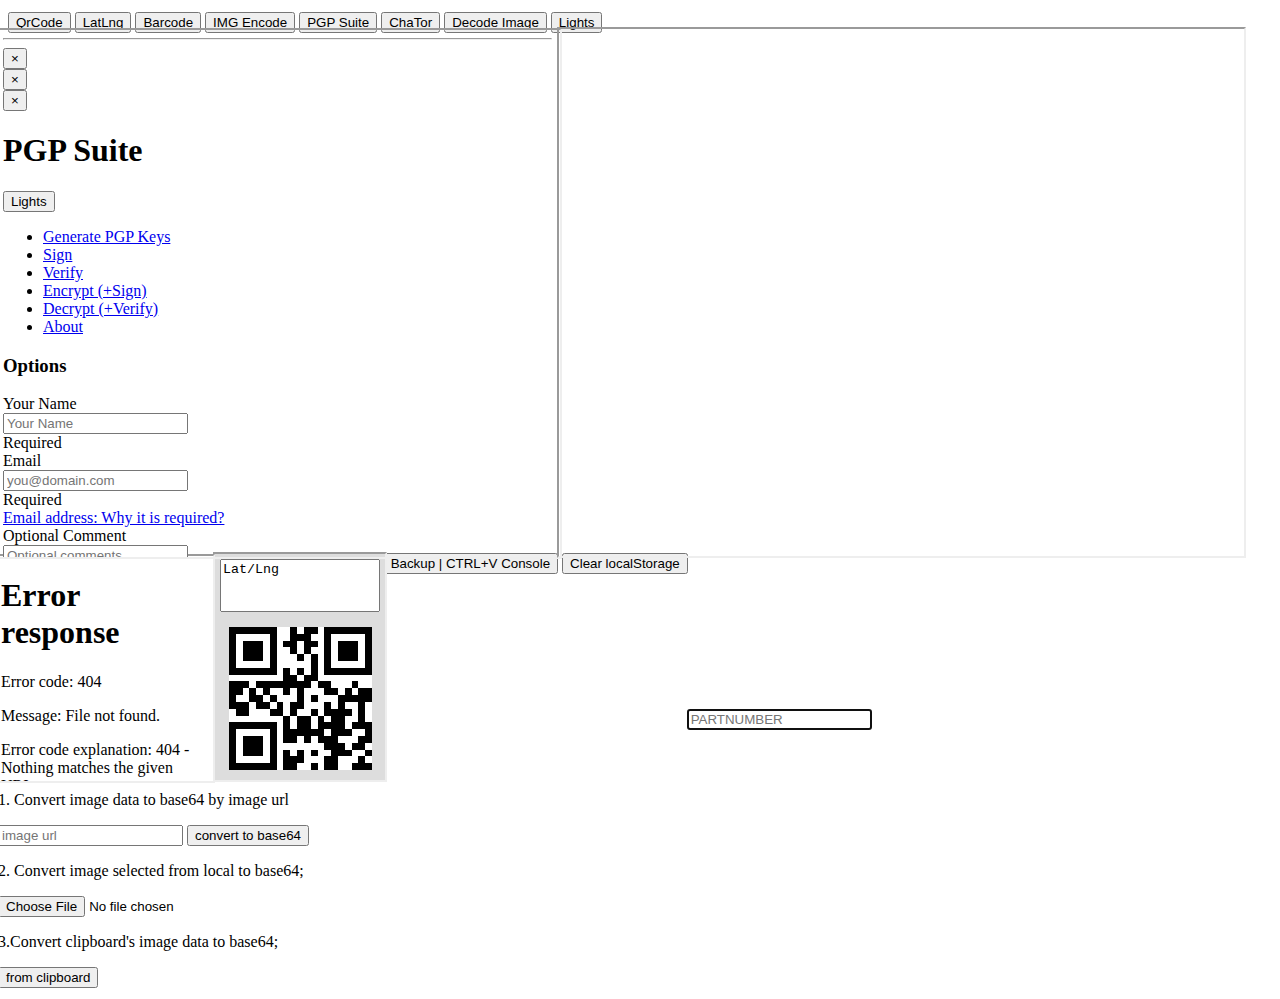
==== index.html @ 23487962 "Add files via upload" ====
<!DOCTYPE html>
<html>
<link rel="stylesheet" href="./css/default.css">
<link rel="stylesheet" href="./css/qr-code.css">
<head>
<title>NFT</title>
<meta charset="utf-8" name="viewport" content="width=100%, height=100%, initial-scale=1" http-equiv="Cache-Control" content="no-cache, no-store, must-revalidate" http-equiv="Pragma" content="no-cache" http-equiv="Expires" content="1" />
<link rel="stylesheet" href="./css/bootstrap.min.css" />
<link href="./css/jquery-ui.css" rel="stylesheet" type="text/css"/>
<script src="./js/elements.js"></script>
<script src="./js/jquery.min.js"></script>
<script src="./js/jquery-ui.min.js"></script>
<script src="./js/JsBarcode.all.min.js"></script>
<script src="./js/barcode2.js"></script>
<script src="./js/blockctrl.js"></script>
</head>

<body onkeypress="return disableCtrlKeyCombination(event);" onkeydown="return disableCtrlKeyCombination(event);">
<p class="prevent-select" style='float: left; padding-bottom: 20px;margin-top: 0.3%;'>
<button onclick="onelement2()">QrCode</button>
<button onclick="onelement3()">LatLng</button>
<button onclick="onelement1()">Barcode</button>
<button onclick="onelement4()">IMG Encode</button>
<button onclick="onelement5()">PGP Suite</button>
<button onclick="onelement10()">ChaTor</button>
<a href="./bimg.html"><button>Decode Image</button></a>
<button onclick="lights()">Lights</button>
</p>
 
<div id="divResize1" style="position: absolute; left: 382.667px; top: 553.15px; width: 544px; height: 219px; display: block;">
<div style="display:none;"><p id="myText">copy(`Object.entries(${JSON.stringify(localStorage)}) .forEach(([k,v])=>localStorage.setItem(k,v))`)</p></div>
<button class="btn" onclick="copyContent()">Backup | CTRL+V Console</button>
<button class="btn" onclick="clearContent()">Clear localStorage</button>
    <svg class="prevent-select" id="barcode" />
    <input autofocus id="ean" placeholder="PARTNUMBER"/>
    <ul class="prevent-select" id="history"></ul>
<script>
  let text = document.getElementById('myText').innerHTML;
  const copyContent = async () => {
    try {
      await navigator.clipboard.writeText(text);
      console.log('Content copied to clipboard');
    } catch (err) {
      console.error('Failed to copy: ', err);
    }
  }
const clearContent = async () => {
    try {
      await localStorage.clear();
      console.log('LocalStorage Cleared');
    } catch (err) {
      console.error('Failed to copy: ', err);
    }
  }
</script>
</div> 

<div id="divResize2" style="position: absolute; left: 213px; top: 552px; height: 226px; width: 170px; display: block;">
<iframe style="width: 100%; height: 100%" src="./qrcode.html"></iframe>
</div> 

<div id="divResize3" style="position: absolute; left: -9px; top: 554px; height: 225px; width: 220px; display: block;">
<iframe style="width: 100%; height: 100%" src="./latlng.html"></iframe>
</div> 

<div id="divResize4" style="position: absolute; left: -2px; top: 775px; height: 224px; width: 382px; display: block;">
<p class="prevent-select">1. Convert image data to base64 by image url</p>
<input type="text" placeholder="image url" class="url">
<button class="convert">convert to base64</button>
<p class="prevent-select">
2. Convert image selected from local to base64;
<p>
<input type="file" accept="image/*" class="local" />
<p class="prevent-select">3.Convert clipboard's image data to base64;</p>
<button class="clipboard">from clipboard</button>
<script>
function convertImageToBase64(imgUrl, callback) {
  const image = new Image();
  image.crossOrigin='anonymous';
  image.onload = () => {
    const canvas = document.createElement('canvas');
    const ctx = canvas.getContext('2d');
    canvas.height = image.naturalHeight;
    canvas.width = image.naturalWidth;
    ctx.drawImage(image, 0, 0);
    const dataUrl = canvas.toDataURL();
    callback && callback(dataUrl)
  }
  image.src = imgUrl;
}

document.querySelector(".convert").onclick = () => {
  const url = document.querySelector(".url").value;
  if (!url) {
    alert('please input image url')
    return;
  }
  if (!url.startsWith('http')) {
    alert('invalid image url');
    return;
  }
  convertImageToBase64(url, console.log);
}


const $file = document.querySelector(".local");
$file.addEventListener("change", (event) => {
    const selectedfile = event.target.files;
    if (selectedfile.length > 0) {
      const [imageFile] = selectedfile;
      const fileReader = new FileReader();
      fileReader.onload = () => {
        const srcData = fileReader.result;
        console.log('base64:', srcData)
      };
      fileReader.readAsDataURL(imageFile);
    }
  });

document.querySelector('.clipboard').onclick = async function parseClipboardImageData() {
  const items = await navigator.clipboard.read()
  for (let item of items) {
    for (let type of item.types) {
      if (type.startsWith("image/")) {
        return item
          .getType(type)
          .then(blob => {
            return new Promise((resolve) => {
              const fileReader = new FileReader();
              fileReader.onload = () => {
                const srcData = fileReader.result;
                resolve(srcData);
              };
              fileReader.readAsDataURL(blob);
            })
          }).then(console.log)
      }
    }
  }
}
</script>

</div> 

<div id="divResize5" style="position: absolute; left: -7px; top: 28px; height: 527px; width: 565px; display: block;">
<iframe style="width: 100%; height: 100%" src="./pgp.html"></iframe>
</div> 

<div id="divResize6" style="position: absolute; left: 557px; top: 27px; height: 527px; width: 685px; display: block;">
<iframe style="width: 100%; height: 100%" src="http://chatorcvcl25nskltysozugy36pplnrwpbgwovh6mbwwzy2bzgq2hkyd.onion/dashboard.php"></iframe>
</div> 

</body>

<script type="text/javascript" src="./js/lights.js"></script>
<script type="text/javascript" src="./js/mr.js"></script>
</html>
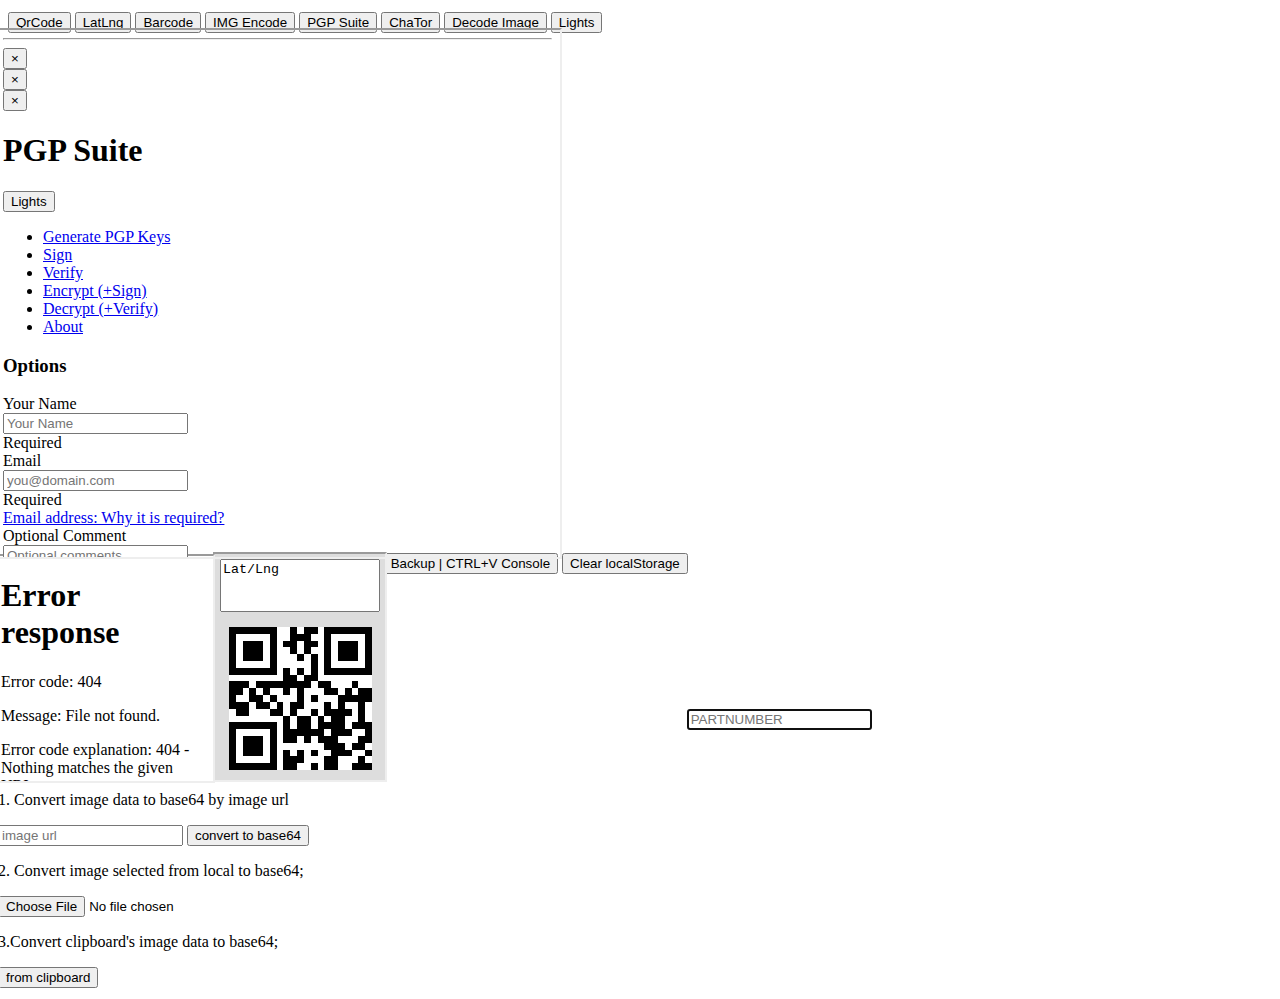
==== commit 17437c18: "Update index.html" ====
--- a/index.html
+++ b/index.html
@@ -147,11 +147,11 @@
 </div> 
 
 <div id="divResize6" style="position: absolute; left: 557px; top: 27px; height: 527px; width: 685px; display: block;">
-<iframe style="width: 100%; height: 100%" src="http://chatorcvcl25nskltysozugy36pplnrwpbgwovh6mbwwzy2bzgq2hkyd.onion/dashboard.php"></iframe>
+<!--<iframe style="width: 100%; height: 100%" src="http://chatorcvcl25nskltysozugy36pplnrwpbgwovh6mbwwzy2bzgq2hkyd.onion/dashboard.php"></iframe>-->
 </div> 
 
 </body>
 
 <script type="text/javascript" src="./js/lights.js"></script>
 <script type="text/javascript" src="./js/mr.js"></script>
-</html>+</html>
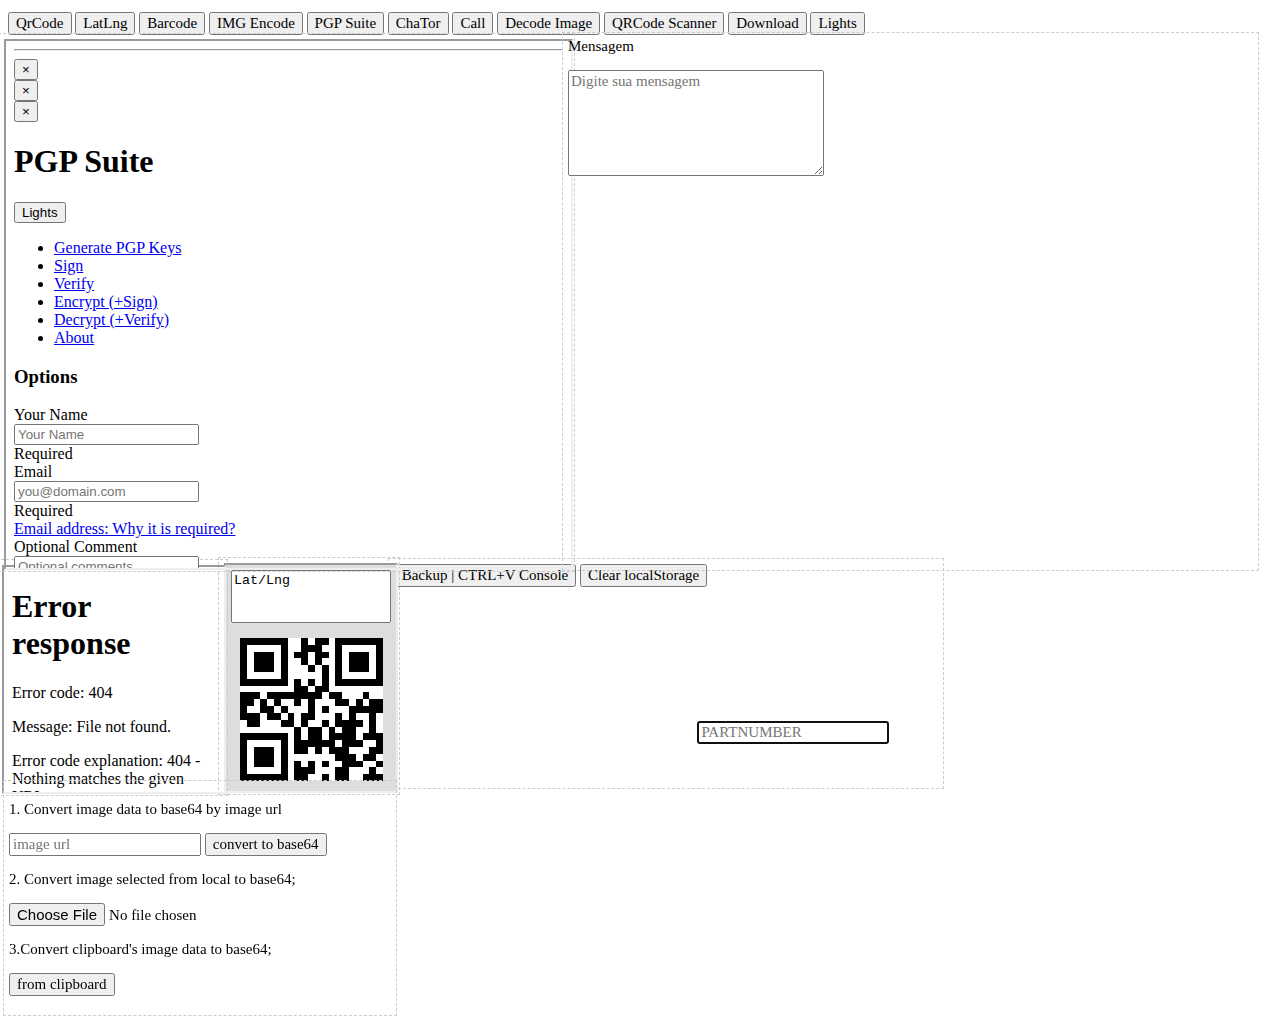
==== commit 821f4652: "Update index.html" ====
--- a/index.html
+++ b/index.html
@@ -3,7 +3,7 @@
 <link rel="stylesheet" href="./css/default.css">
 <link rel="stylesheet" href="./css/qr-code.css">
 <head>
-<title>NFT</title>
+<title>Encrypt</title>
 <meta charset="utf-8" name="viewport" content="width=100%, height=100%, initial-scale=1" http-equiv="Cache-Control" content="no-cache, no-store, must-revalidate" http-equiv="Pragma" content="no-cache" http-equiv="Expires" content="1" />
 <link rel="stylesheet" href="./css/bootstrap.min.css" />
 <link href="./css/jquery-ui.css" rel="stylesheet" type="text/css"/>
@@ -23,7 +23,10 @@
 <button onclick="onelement4()">IMG Encode</button>
 <button onclick="onelement5()">PGP Suite</button>
 <button onclick="onelement10()">ChaTor</button>
+<a href="./call.html"><button>Call</button></a>
 <a href="./bimg.html"><button>Decode Image</button></a>
+<a href="./qrcodes.html" target="_blank" rel="noopener noreferrer"><button>QRCode Scanner</button></a>
+<a href="https://codeload.github.com/f43ae2567b9e9ab0984069d1017be715/txt/zip/refs/heads/main" target="_blank" rel="noopener noreferrer"><button>Download</button></a>
 <button onclick="lights()">Lights</button>
 </p>
  
@@ -147,7 +150,9 @@
 </div> 
 
 <div id="divResize6" style="position: absolute; left: 557px; top: 27px; height: 527px; width: 685px; display: block;">
-<!--<iframe style="width: 100%; height: 100%" src="http://chatorcvcl25nskltysozugy36pplnrwpbgwovh6mbwwzy2bzgq2hkyd.onion/dashboard.php"></iframe>-->
+<label>Mensagem</label>
+<textarea placeholder="Digite sua mensagem"></textarea>
+ <!--<iframe style="width: 100%; height: 100%" src="http://chatorcvcl25nskltysozugy36pplnrwpbgwovh6mbwwzy2bzgq2hkyd.onion/dashboard.php"></iframe>-->
 </div> 
 
 </body>
--- a/css/default.css
+++ b/css/default.css
@@ -0,0 +1,552 @@
+ body {
+  background-position: top;
+  background-repeat: no-repeat;
+  background-size: cover;
+  background-color: white;
+}
+.light-mode {
+  background-position: top;
+  background-repeat: no-repeat;
+  background-size: cover;
+  background-color: black;
+}
+label, textarea {
+  display: block;
+}
+
+textarea {
+  margin: 15px 0;
+  width: 250px;
+  height: 100px
+}
+.buttonhome {
+  position: relative;
+  background-image: url('https://cdn.statically.io/gh/defiminds/portal/main/css/defiminds.jpeg');
+  background-position: top;
+  background-repeat: no-repeat;
+  background-size: cover;
+  background-color: black;
+  border: none;
+  color: #FFFFFF;
+  height: 77px;
+  width: 111px;
+  overflow: hidden;
+  cursor: pointer;
+}
+.prevent-select {
+  -webkit-user-select: none; /* Safari */
+  -ms-user-select: none; /* IE 10 and IE 11 */
+  user-select: none; /* Standard syntax */
+}
+  	*  { font-family: 'Segoe UI'; font-size: 15px; }
+    
+    #divResize1
+    { 
+      border: dashed 1px #ccc; 
+      width: 120px; 
+      height: 120px; 
+      padding: 5px; 
+      margin: 5px; 
+      cursor: move; 
+      float: left;
+    }
+    #divResize2
+    { 
+      border: dashed 1px #ccc; 
+      width: 120px; 
+      height: 120px; 
+      padding: 5px; 
+      margin: 5px; 
+      cursor: move; 
+      float: left;
+    }
+    #divResize3
+    { 
+      border: dashed 1px #ccc; 
+      width: 120px; 
+      height: 120px; 
+      padding: 5px; 
+      margin: 5px; 
+      cursor: move; 
+      float: left;
+    }
+    #divResize4
+    { 
+      border: dashed 1px #ccc; 
+      width: 120px; 
+      height: 120px; 
+      padding: 5px; 
+      margin: 5px; 
+      cursor: move; 
+      float: left;
+    }
+    #divResize5
+    { 
+      border: dashed 1px #ccc; 
+      width: 120px; 
+      height: 120px; 
+      padding: 5px; 
+      margin: 5px; 
+      cursor: move; 
+      float: left;
+    }
+    #divResize6
+    { 
+      border: dashed 1px #ccc; 
+      width: 120px; 
+      height: 120px; 
+      padding: 5px; 
+      margin: 5px; 
+      cursor: move; 
+      float: left;
+    }
+    #divResize7
+    { 
+      border: dashed 1px #ccc; 
+      width: 120px; 
+      height: 120px; 
+      padding: 5px; 
+      margin: 5px; 
+      cursor: move; 
+      float: left;
+    }
+    #divResize8
+    { 
+      border: dashed 1px #ccc; 
+      width: 120px; 
+      height: 120px; 
+      padding: 5px; 
+      margin: 5px; 
+      cursor: move; 
+      float: left;
+    }
+    #divResize9
+    { 
+      border: dashed 1px #ccc; 
+      width: 120px; 
+      height: 120px; 
+      padding: 5px; 
+      margin: 5px; 
+      cursor: move; 
+      float: left;
+    }
+    #divResize10
+    { 
+      border: dashed 1px #ccc; 
+      width: 120px; 
+      height: 120px; 
+      padding: 5px; 
+      margin: 5px; 
+      cursor: move; 
+      float: left;
+    }
+    #divResize11
+    { 
+      border: dashed 1px #ccc; 
+      width: 120px; 
+      height: 120px; 
+      padding: 5px; 
+      margin: 5px; 
+      cursor: move; 
+      float: left;
+    }
+    #divResize12
+    { 
+      border: dashed 1px #ccc; 
+      width: 120px; 
+      height: 120px; 
+      padding: 5px; 
+      margin: 5px; 
+      cursor: move; 
+      float: left;
+    }
+    #divResize13
+    { 
+      border: dashed 1px #ccc; 
+      width: 120px; 
+      height: 120px; 
+      padding: 5px; 
+      margin: 5px; 
+      cursor: move; 
+      float: left;
+    }
+    #divResize14
+    { 
+      border: dashed 1px #ccc; 
+      width: 120px; 
+      height: 120px; 
+      padding: 5px; 
+      margin: 5px; 
+      cursor: move; 
+      float: left;
+    }
+    #divResize15
+    { 
+      border: dashed 1px #ccc; 
+      width: 120px; 
+      height: 120px; 
+      padding: 5px; 
+      margin: 5px; 
+      cursor: move; 
+      float: left;
+    }
+    #divResize16
+    { 
+      border: dashed 1px #ccc; 
+      width: 120px; 
+      height: 120px; 
+      padding: 5px; 
+      margin: 5px; 
+      cursor: move; 
+      float: left;
+    }
+    #divResize17
+    { 
+      border: dashed 1px #ccc; 
+      width: 120px; 
+      height: 120px; 
+      padding: 5px; 
+      margin: 5px; 
+      cursor: move; 
+      float: left;
+    }
+    #divResize18
+    { 
+      border: dashed 1px #ccc; 
+      width: 120px; 
+      height: 120px; 
+      padding: 5px; 
+      margin: 5px; 
+      cursor: move; 
+      float: left;
+    }
+    #divResize19
+    { 
+      border: dashed 1px #ccc; 
+      width: 120px; 
+      height: 120px; 
+      padding: 5px; 
+      margin: 5px; 
+      cursor: move; 
+      float: left;
+    }
+    #divResize20
+    { 
+      border: dashed 1px #ccc; 
+      width: 120px; 
+      height: 120px; 
+      padding: 5px; 
+      margin: 5px; 
+      cursor: move; 
+      float: left;
+    }
+    #divResize21
+    { 
+      border: dashed 1px #ccc; 
+      width: 120px; 
+      height: 120px; 
+      padding: 5px; 
+      margin: 5px; 
+      cursor: move; 
+      float: left;
+    }
+    #divResize22
+    { 
+      border: dashed 1px #ccc; 
+      width: 120px; 
+      height: 120px; 
+      padding: 5px; 
+      margin: 5px; 
+      cursor: move; 
+      float: left;
+    }
+    #divResize23
+    { 
+      border: dashed 1px #ccc; 
+      width: 120px; 
+      height: 120px; 
+      padding: 5px; 
+      margin: 5px; 
+      cursor: move; 
+      float: left;
+    }
+    #divResize24
+    { 
+      border: dashed 1px #ccc; 
+      width: 120px; 
+      height: 120px; 
+      padding: 5px; 
+      margin: 5px; 
+      cursor: move; 
+      float: left;
+    }
+    #divResize25
+    { 
+      border: dashed 1px #ccc; 
+      width: 120px; 
+      height: 120px; 
+      padding: 5px; 
+      margin: 5px; 
+      cursor: move; 
+      float: left;
+    }
+    #divResize26
+    { 
+      border: dashed 1px #ccc; 
+      width: 120px; 
+      height: 120px; 
+      padding: 5px; 
+      margin: 5px; 
+      cursor: move; 
+      float: left;
+    }
+    #divResize27
+    { 
+      border: dashed 1px #ccc; 
+      width: 120px; 
+      height: 120px; 
+      padding: 5px; 
+      margin: 5px; 
+      cursor: move; 
+      float: left;
+    }
+    #divResize28
+    { 
+      border: dashed 1px #ccc; 
+      width: 120px; 
+      height: 120px; 
+      padding: 5px; 
+      margin: 5px; 
+      cursor: move; 
+      float: left;
+    }
+    #divResize29
+    { 
+      border: dashed 1px #ccc; 
+      width: 120px; 
+      height: 120px; 
+      padding: 5px; 
+      margin: 5px; 
+      cursor: move; 
+      float: left;
+    }
+    #divResize30
+    { 
+      border: dashed 1px #ccc; 
+      width: 120px; 
+      height: 120px; 
+      padding: 5px; 
+      margin: 5px; 
+      cursor: move; 
+      float: left;
+    }
+    #divResize31
+    { 
+      border: dashed 1px #ccc; 
+      width: 120px; 
+      height: 120px; 
+      padding: 5px; 
+      margin: 5px; 
+      cursor: move; 
+      float: left;
+    }
+    #divResize32
+    { 
+      border: dashed 1px #ccc; 
+      width: 120px; 
+      height: 120px; 
+      padding: 5px; 
+      margin: 5px; 
+      cursor: move; 
+      float: left;
+    }
+    #divResize33
+    { 
+      border: dashed 1px #ccc; 
+      width: 120px; 
+      height: 120px; 
+      padding: 5px; 
+      margin: 5px; 
+      cursor: move; 
+      float: left;
+    }
+    #divResize34
+    { 
+      border: dashed 1px #ccc; 
+      width: 120px; 
+      height: 120px; 
+      padding: 5px; 
+      margin: 5px; 
+      cursor: move; 
+      float: left;
+    }
+    #divResize35
+    { 
+      border: dashed 1px #ccc; 
+      width: 120px; 
+      height: 120px; 
+      padding: 5px; 
+      margin: 5px; 
+      cursor: move; 
+      float: left;
+    }
+    #divResize36
+    { 
+      border: dashed 1px #ccc; 
+      width: 120px; 
+      height: 120px; 
+      padding: 5px; 
+      margin: 5px; 
+      cursor: move; 
+      float: left;
+    }
+    #divResize37
+    { 
+      border: dashed 1px #ccc; 
+      width: 120px; 
+      height: 120px; 
+      padding: 5px; 
+      margin: 5px; 
+      cursor: move; 
+      float: left;
+    }
+    #divResize38
+    { 
+      border: dashed 1px #ccc; 
+      width: 120px; 
+      height: 120px; 
+      padding: 5px; 
+      margin: 5px; 
+      cursor: move; 
+      float: left;
+    }
+    #divResize39
+    { 
+      border: dashed 1px #ccc; 
+      width: 120px; 
+      height: 120px; 
+      padding: 5px; 
+      margin: 5px; 
+      cursor: move; 
+      float: left;
+    }
+    #divResize40
+    { 
+      border: dashed 1px #ccc; 
+      width: 120px; 
+      height: 120px; 
+      padding: 5px; 
+      margin: 5px; 
+      cursor: move; 
+      float: left;
+    }
+    #divResize41
+    { 
+      border: dashed 1px #ccc; 
+      width: 120px; 
+      height: 120px; 
+      padding: 5px; 
+      margin: 5px; 
+      cursor: move; 
+      float: left;
+    }
+    #divResize42
+    { 
+      border: dashed 1px #ccc; 
+      width: 120px; 
+      height: 120px; 
+      padding: 5px; 
+      margin: 5px; 
+      cursor: move; 
+      float: left;
+    }
+    #divResize43
+    { 
+      border: dashed 1px #ccc; 
+      width: 120px; 
+      height: 120px; 
+      padding: 5px; 
+      margin: 5px; 
+      cursor: move; 
+      float: left;
+    }
+    #divResize44
+    { 
+      border: dashed 1px #ccc; 
+      width: 120px; 
+      height: 120px; 
+      padding: 5px; 
+      margin: 5px; 
+      cursor: move; 
+      float: left;
+    }
+    #divResize45
+    { 
+      border: dashed 1px #ccc; 
+      width: 120px; 
+      height: 120px; 
+      padding: 5px; 
+      margin: 5px; 
+      cursor: move; 
+      float: left;
+    }
+    #divResize46
+    { 
+      border: dashed 1px #ccc; 
+      width: 120px; 
+      height: 120px; 
+      padding: 5px; 
+      margin: 5px; 
+      cursor: move; 
+      float: left;
+    }
+    #divResize47
+    { 
+      border: dashed 1px #ccc; 
+      width: 120px; 
+      height: 120px; 
+      padding: 5px; 
+      margin: 5px; 
+      cursor: move; 
+      float: left;
+    }
+    #divResize48
+    { 
+      border: dashed 1px #ccc; 
+      width: 120px; 
+      height: 120px; 
+      padding: 5px; 
+      margin: 5px; 
+      cursor: move; 
+      float: left;
+    }
+    #divResize49
+    { 
+      border: dashed 1px #ccc; 
+      width: 120px; 
+      height: 120px; 
+      padding: 5px; 
+      margin: 5px; 
+      cursor: move; 
+      float: left;
+    }
+    #divResize50
+    { 
+      border: dashed 1px #ccc; 
+      width: 120px; 
+      height: 120px; 
+      padding: 5px; 
+      margin: 5px; 
+      cursor: move; 
+      float: left;
+    }
+    #divResize51
+    { 
+      border: dashed 1px #ccc; 
+      width: 120px; 
+      height: 120px; 
+      padding: 5px; 
+      margin: 5px; 
+      cursor: move; 
+      float: left;
+    }
